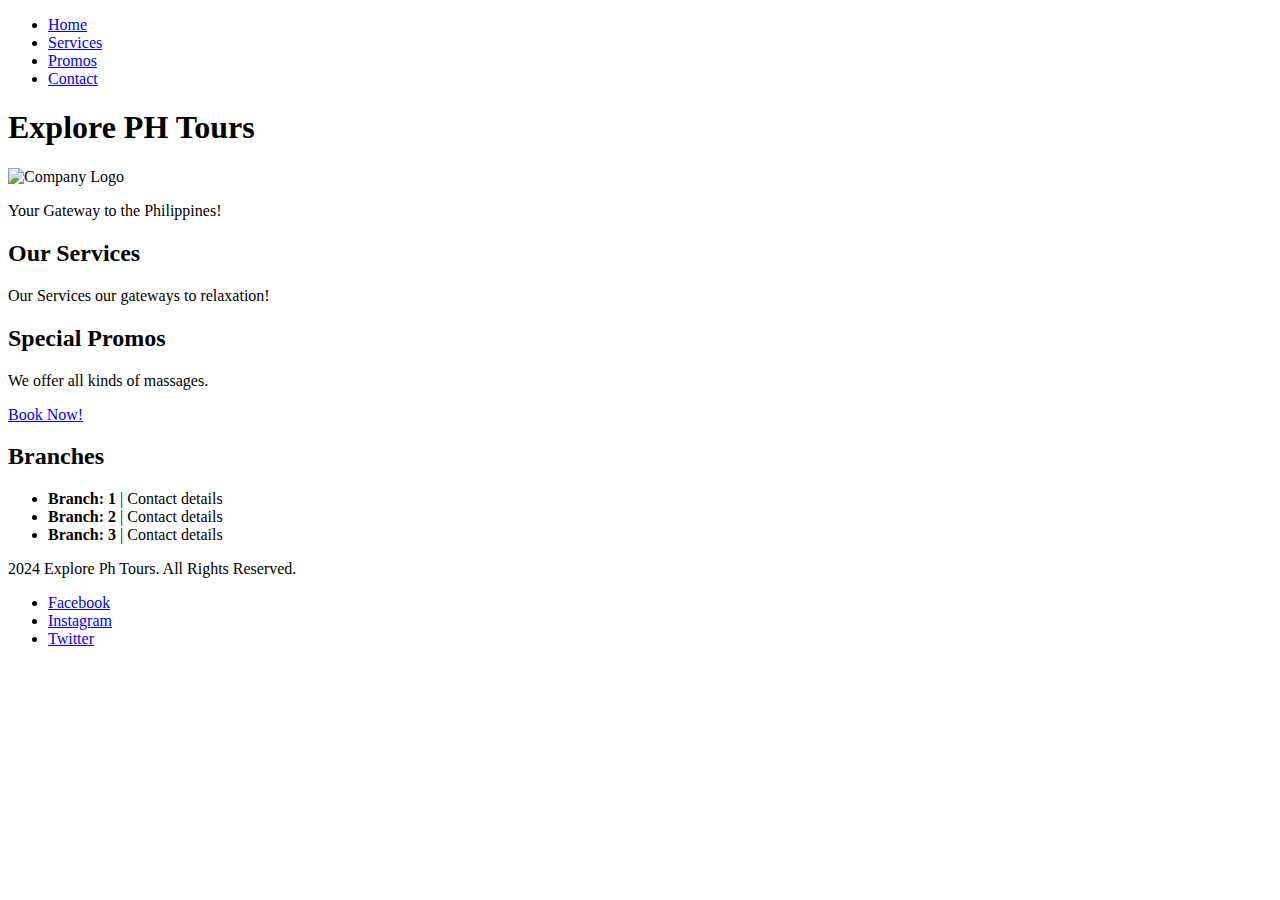
==== ApatExplorePHTours.html @ b7676ce9 "Create ApatExplorePHTours.html" ====
<!DOCTYPE html>

<html lang="en" xmlns="http://www.w3.org/1999/xhtml">
<head>
    <meta charset="utf-8" />
    <title>Explore PH Tours Landing Page</title>
</head>
<body>
    <header>
        <nav>
            <ul>
                <li><a href="#">Home</a></li>
                <li><a href="#">Services</a></li>
                <li><a href="#">Promos</a></li>
                <li><a href="#">Contact</a></li>
            </ul>
        </nav>
        <h1>Explore PH Tours</h1> <img src="logo_intl.jpg" alt="Company Logo">
        <p>Your Gateway to the Philippines!</p>
    </header>
    <main>
        <h2> Our Services</h2>
        <p>Our Services our gateways to relaxation!</p>
        <h2>Special Promos</h2>
        <p> We offer all kinds of massages.</p>
        <a href="#" class="cta">Book Now!</a>
    </main>
    <section>
        <h2>Branches</h2>
        <ul>
            <li><strong>Branch: 1</strong> | Contact details</li>
            <li><strong>Branch: 2</strong> | Contact details</li>
            <li><strong>Branch: 3</strong> | Contact details</li>
        </ul>
    </section>
    <footer>
        <p>2024 Explore Ph Tours. All Rights Reserved.</p>
        <ul>
            <li><a href="#">Facebook</a></li>
            <li><a href="#">Instagram</a></li>
            <li><a href="#">Twitter</a></li>
        </ul>
    </footer>
</body>
</html>
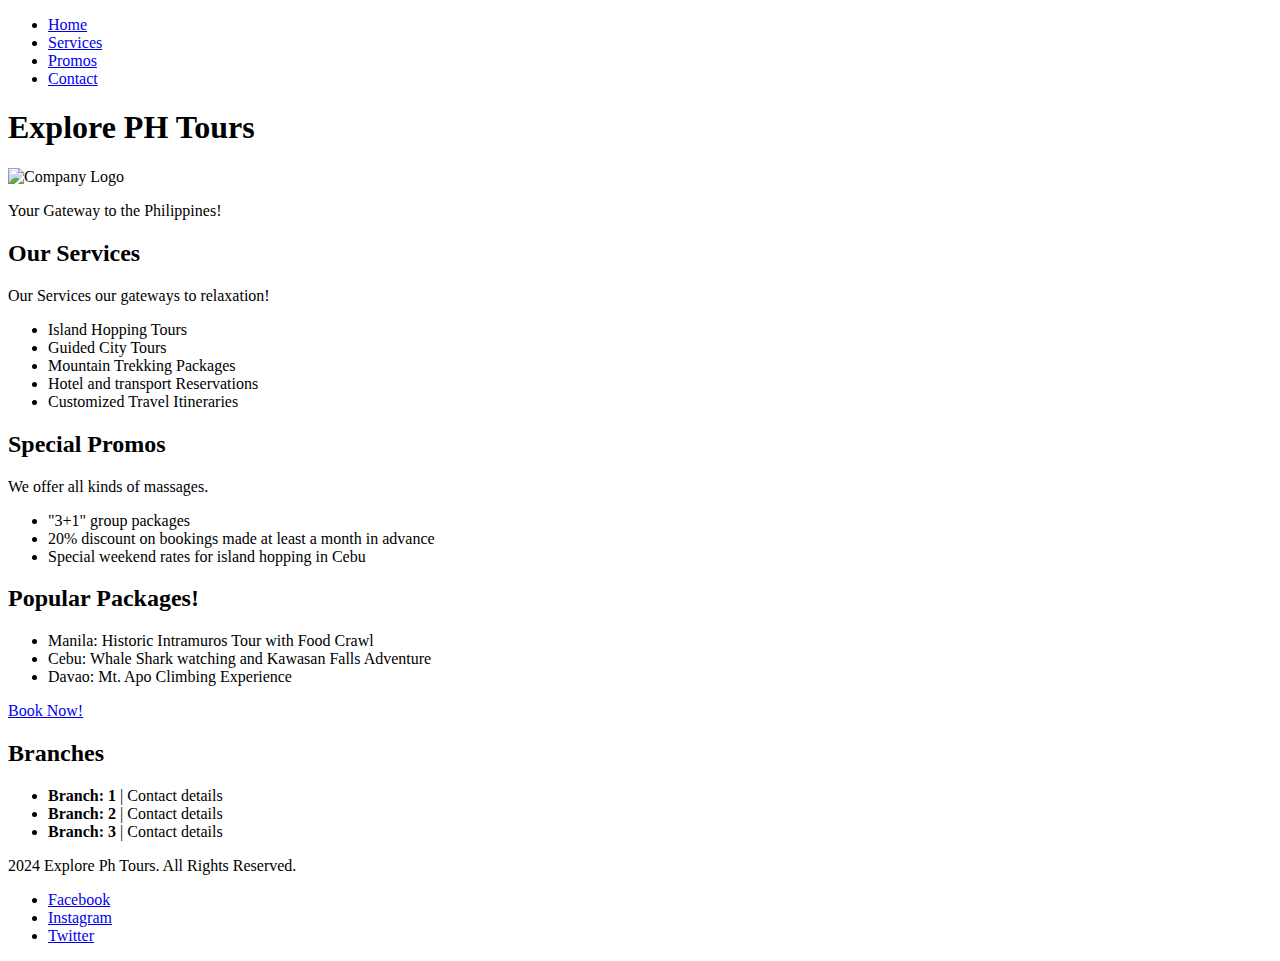
==== commit bb7d373e: "ApatExplorePHTours.html" ====
--- a/ApatExplorePHTours.html
+++ b/ApatExplorePHTours.html
@@ -21,8 +21,26 @@
     <main>
         <h2> Our Services</h2>
         <p>Our Services our gateways to relaxation!</p>
+        <ul>
+            <li>Island Hopping Tours</li>
+            <li>Guided City Tours</li>
+            <li>Mountain Trekking Packages</li>
+            <li>Hotel and transport Reservations</li>
+            <li>Customized Travel Itineraries</li>
+        </ul>
         <h2>Special Promos</h2>
         <p> We offer all kinds of massages.</p>
+        <ul>
+            <li>"3+1" group packages</li>
+            <li>20% discount on bookings made at least a month in advance</li>
+            <li>Special weekend rates for island hopping in Cebu</li>
+        </ul>
+        <h2> Popular Packages!</h2>
+        <ul>
+            <li> Manila: Historic Intramuros Tour with Food Crawl</li>
+            <li> Cebu: Whale Shark watching and Kawasan Falls Adventure</li>
+            <li> Davao: Mt. Apo Climbing Experience</li>
+        </ul>
         <a href="#" class="cta">Book Now!</a>
     </main>
     <section>
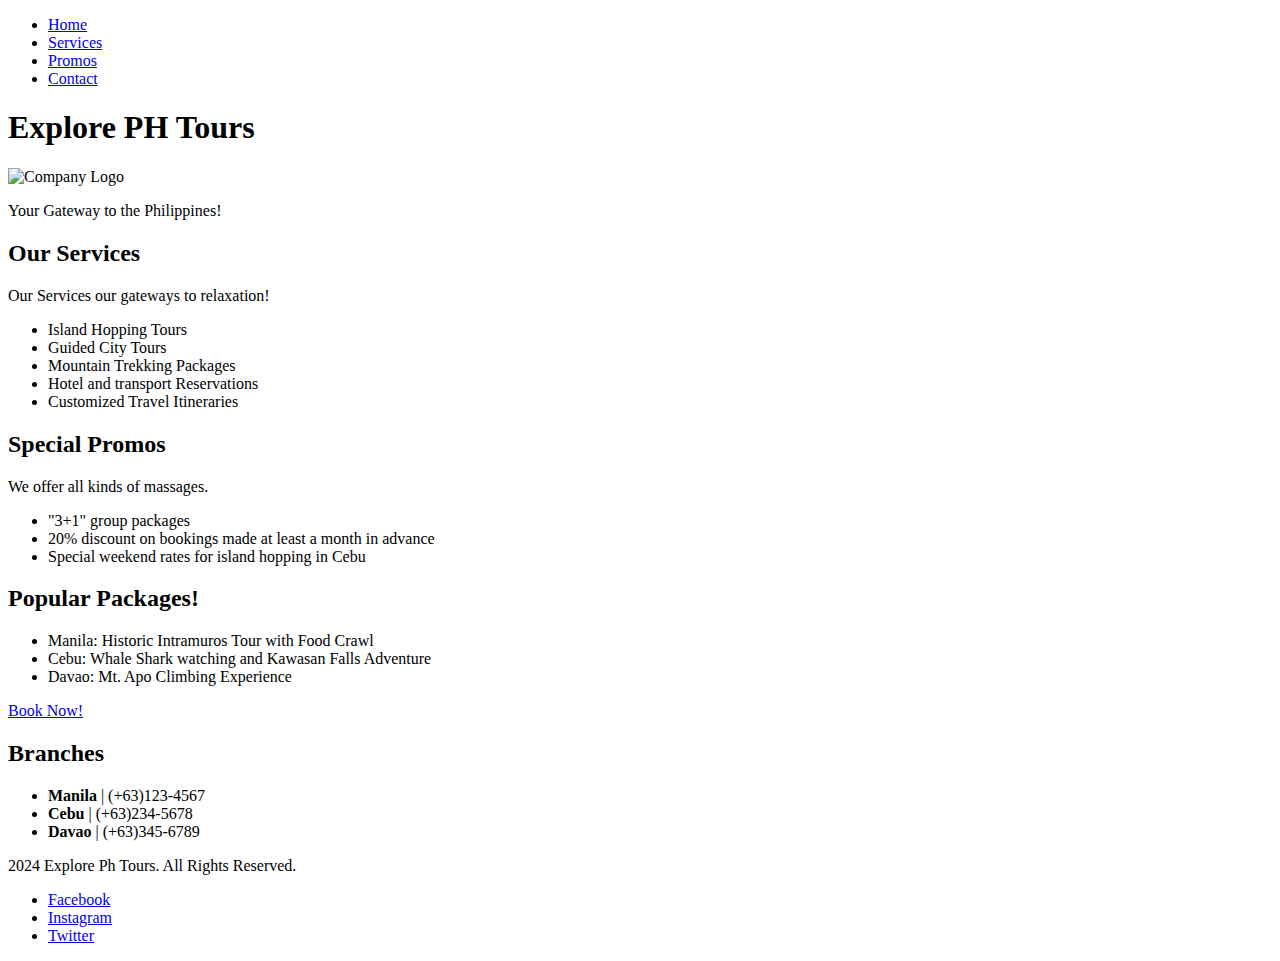
==== commit aa5f7cc9: "ApatExplorePHTours.html" ====
--- a/ApatExplorePHTours.html
+++ b/ApatExplorePHTours.html
@@ -46,9 +46,9 @@
     <section>
         <h2>Branches</h2>
         <ul>
-            <li><strong>Branch: 1</strong> | Contact details</li>
-            <li><strong>Branch: 2</strong> | Contact details</li>
-            <li><strong>Branch: 3</strong> | Contact details</li>
+            <li><strong>Manila </strong> | (+63)123-4567</li>
+            <li><strong>Cebu</strong> | (+63)234-5678</li>
+            <li><strong>Davao</strong> | (+63)345-6789</li>
         </ul>
     </section>
     <footer>
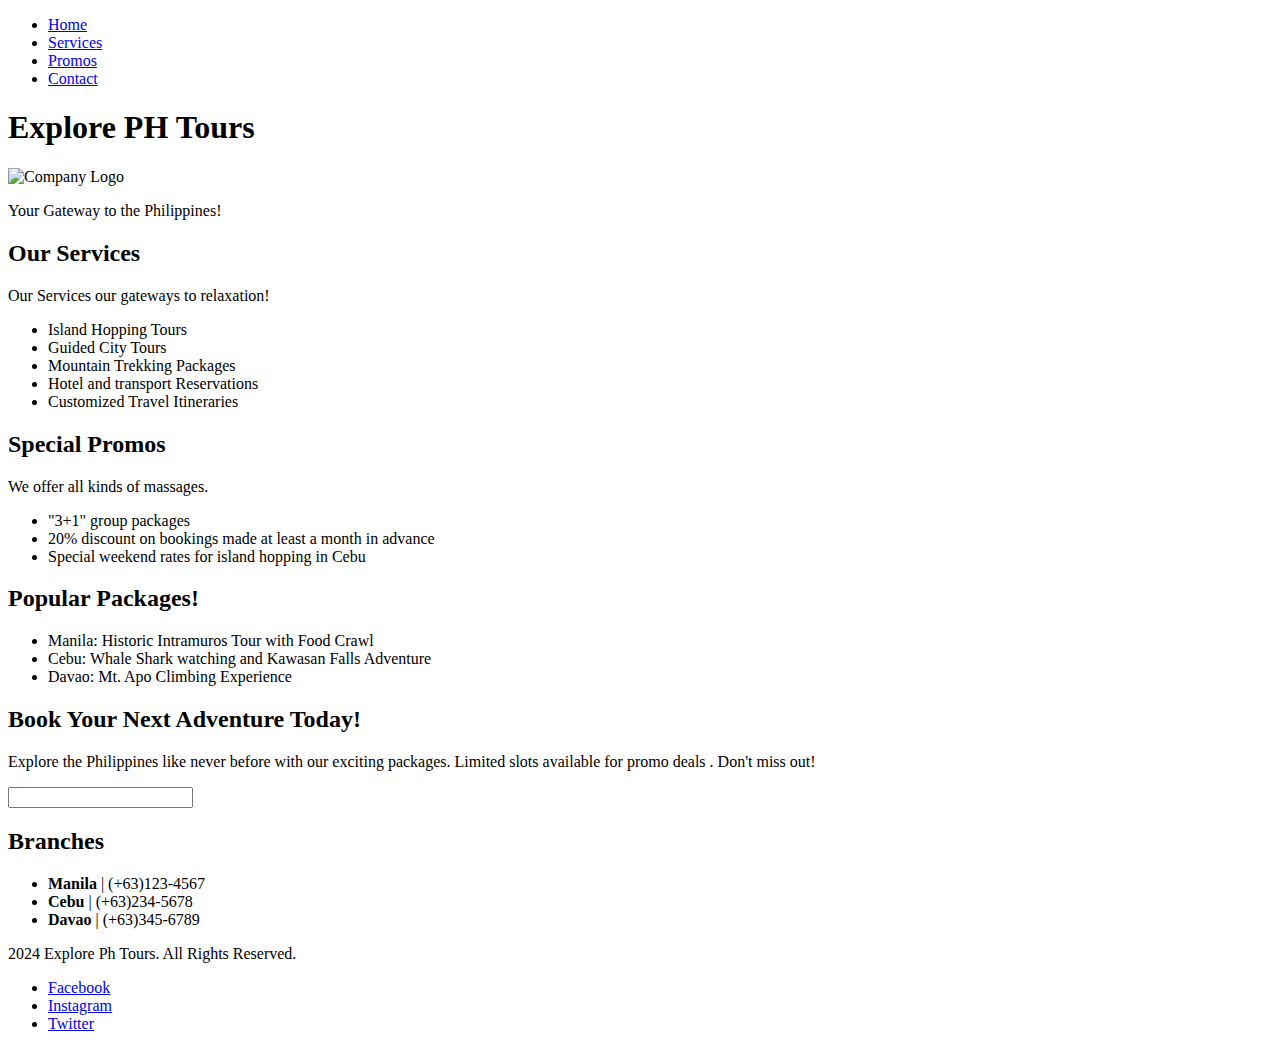
==== commit e3be641d: "ApatExplorePHTours.html" ====
--- a/ApatExplorePHTours.html
+++ b/ApatExplorePHTours.html
@@ -41,7 +41,10 @@
             <li> Cebu: Whale Shark watching and Kawasan Falls Adventure</li>
             <li> Davao: Mt. Apo Climbing Experience</li>
         </ul>
-        <a href="#" class="cta">Book Now!</a>
+        <h2>Book Your Next Adventure Today!</h2>
+        <p>Explore the Philippines like never before with our exciting packages. Limited slots available for promo deals 
+    . Don't miss out!</p>
+       <input type="button value="Book Now!>
     </main>
     <section>
         <h2>Branches</h2>
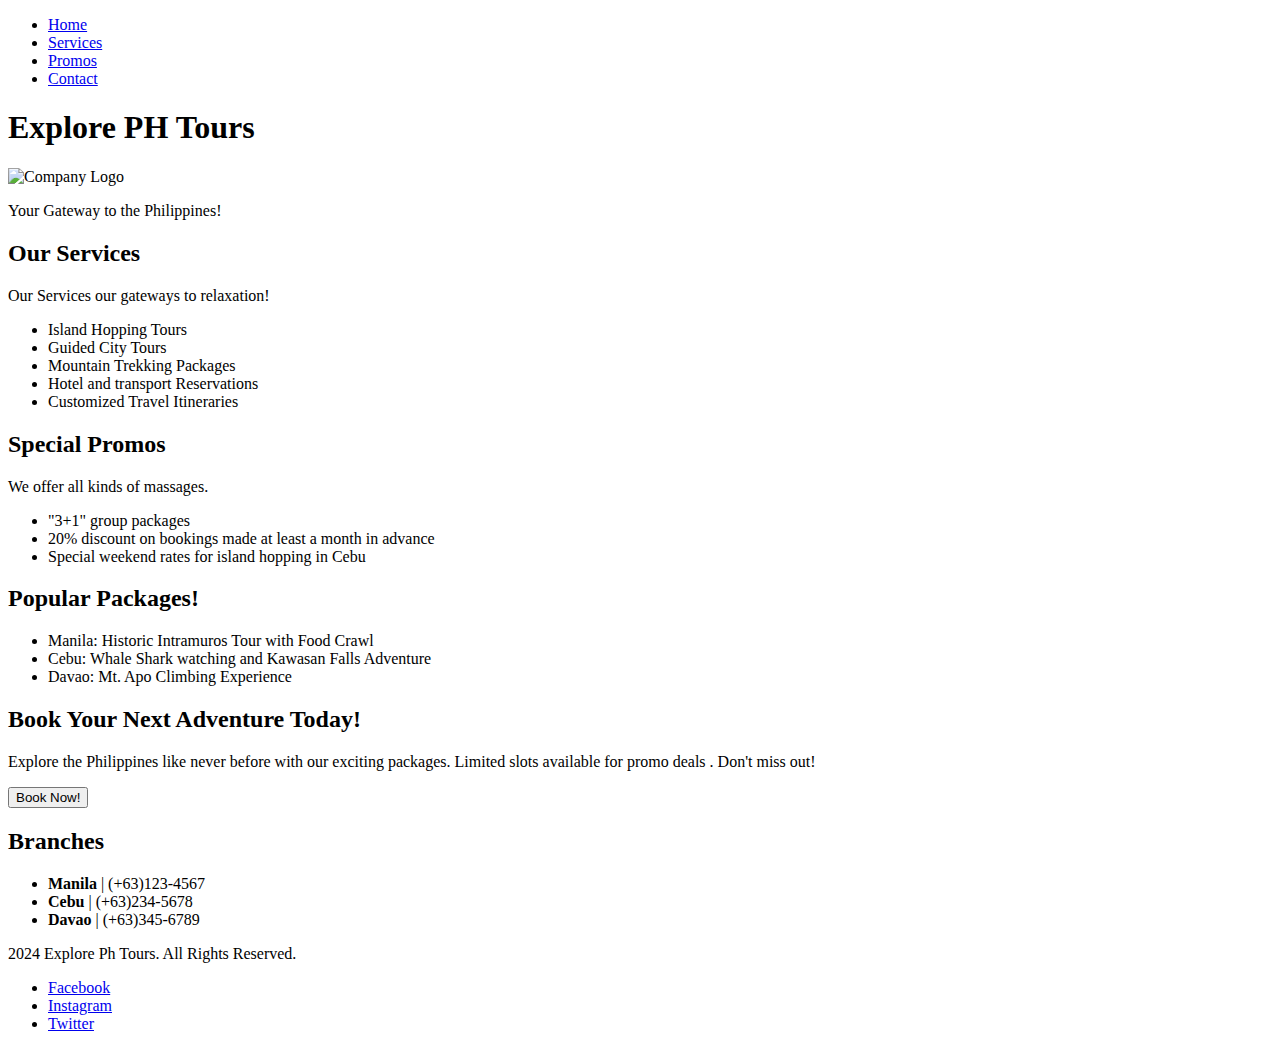
==== commit 2cc2ea81: "ApatExplorePHTours.html" ====
--- a/ApatExplorePHTours.html
+++ b/ApatExplorePHTours.html
@@ -44,7 +44,7 @@
         <h2>Book Your Next Adventure Today!</h2>
         <p>Explore the Philippines like never before with our exciting packages. Limited slots available for promo deals 
     . Don't miss out!</p>
-       <input type="button value="Book Now!>
+       <button>Book Now!</button>
     </main>
     <section>
         <h2>Branches</h2>
